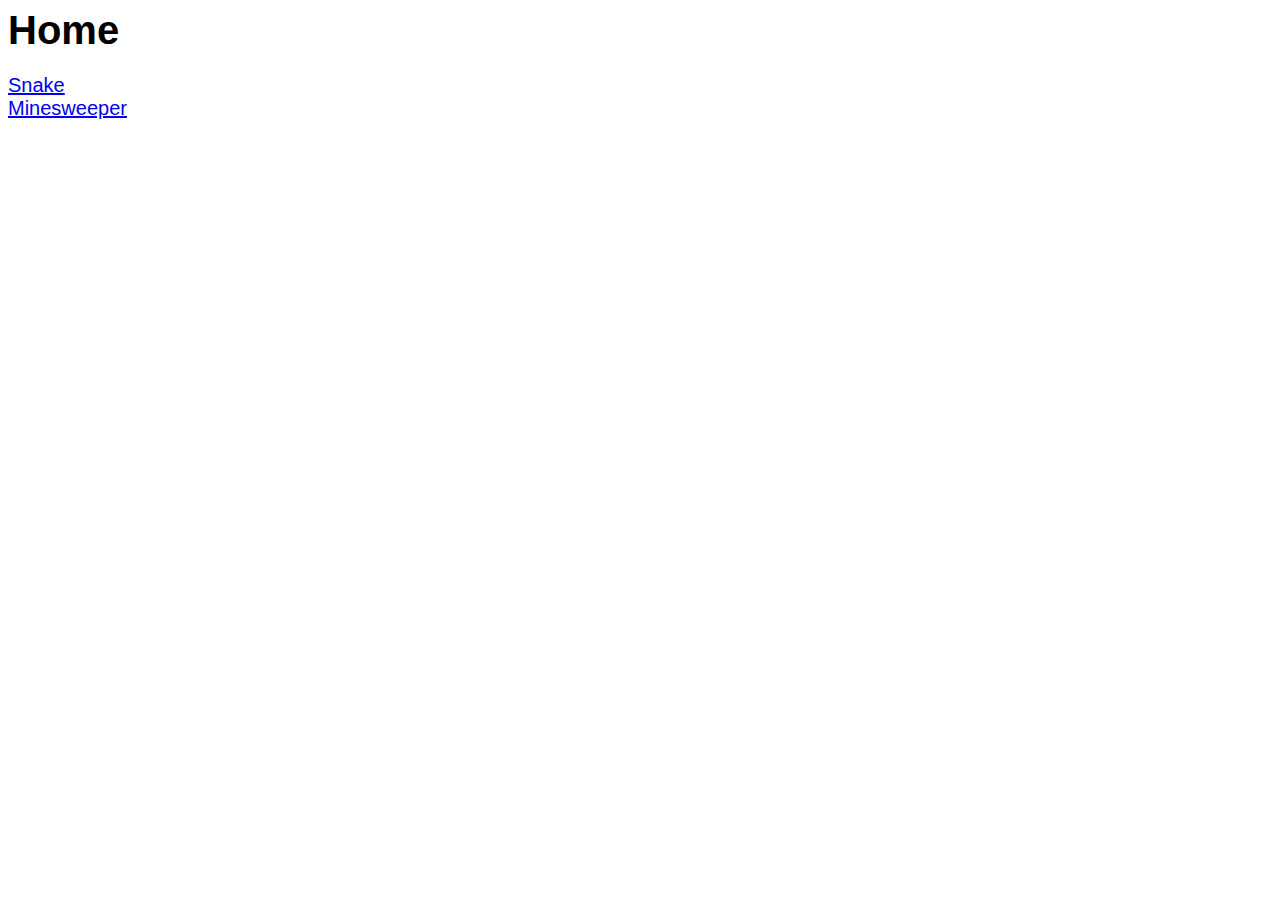
==== index.html @ dcc0fe84 "Add files via upload" ====
<head>
	<meta charset="UTF-8">
	<meta name="viewport",
		content="width=device-width, initial-scale=1.0">
	<title>Home</title>
	<link rel="stylesheet" href="style.css">
</head>

<body>
    <h1>
        <div class="indexh">
            Home
        </div>
    </h1>
    <p1>
        <div class="mainp">
            <a href="snake.html">Snake</a>
        </div>
        <div class="mainp">
            <a href="minesweeper.html">Minesweeper</a>
        </div>
    </p1>
</body>
---- style.css ----
body {
    font-family: Arial, Helvetica, sans-serif;
}

.indexh {
    font-size: 40px;
	font-weight: bold;
    color: black
}

.snakeh {
	font-size: 40px;
	font-weight: bold;
	color: green;
}

.minesweeperh {
    font-size: 40px;
	font-weight: bold;
	color: red;
}

.mainp {
    font-size: 20px;
    color: black;
}

.e {
    font-size: 10px;
    color: red
}
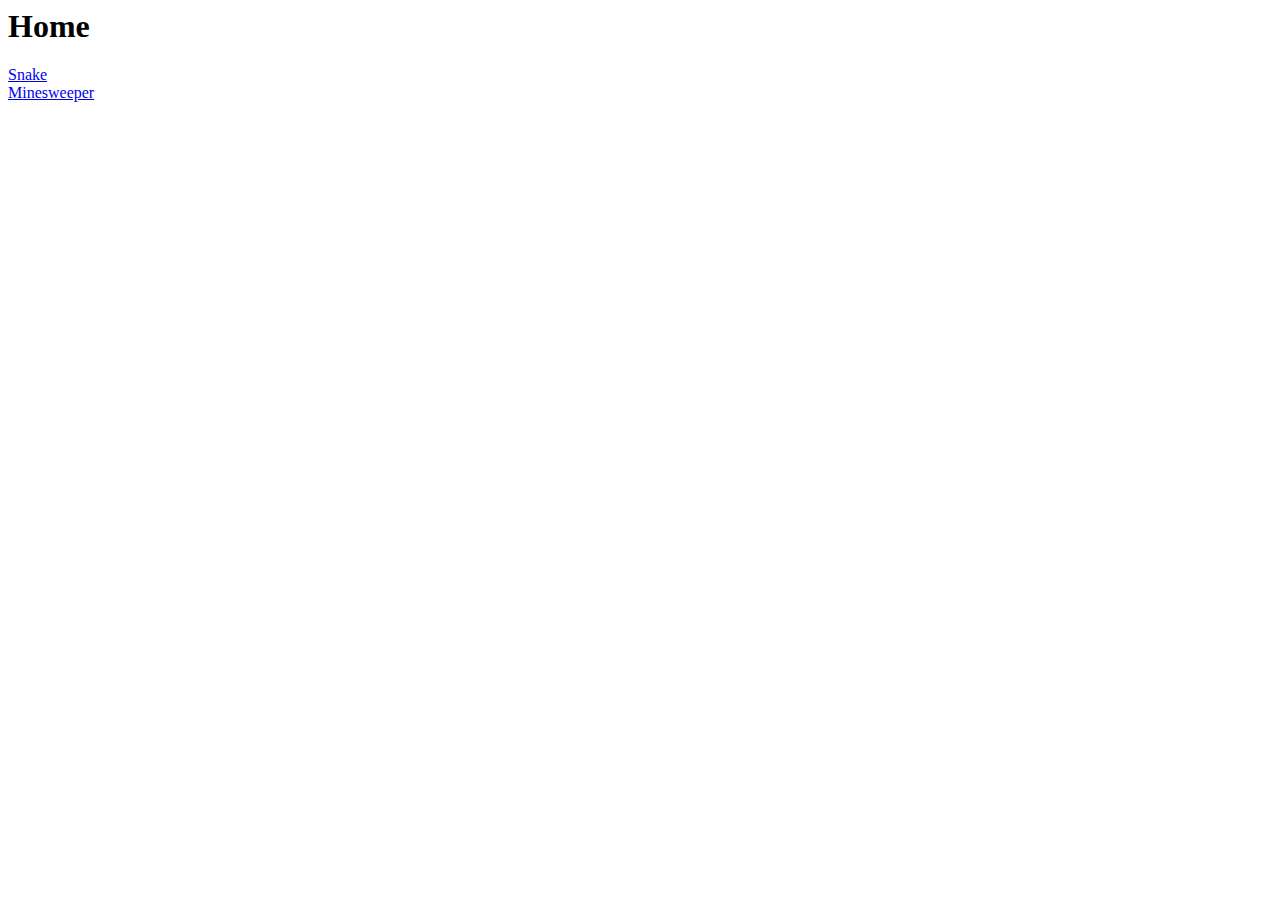
==== commit c76153a1: "Update index.html" ====
--- a/index.html
+++ b/index.html
@@ -3,7 +3,7 @@
 	<meta name="viewport",
 		content="width=device-width, initial-scale=1.0">
 	<title>Home</title>
-	<link rel="stylesheet" href="style.css">
+	<link rel="stylesheet" href="css/style.css">
 </head>
 
 <body>
@@ -20,4 +20,4 @@
             <a href="minesweeper.html">Minesweeper</a>
         </div>
     </p1>
-</body>+</body>
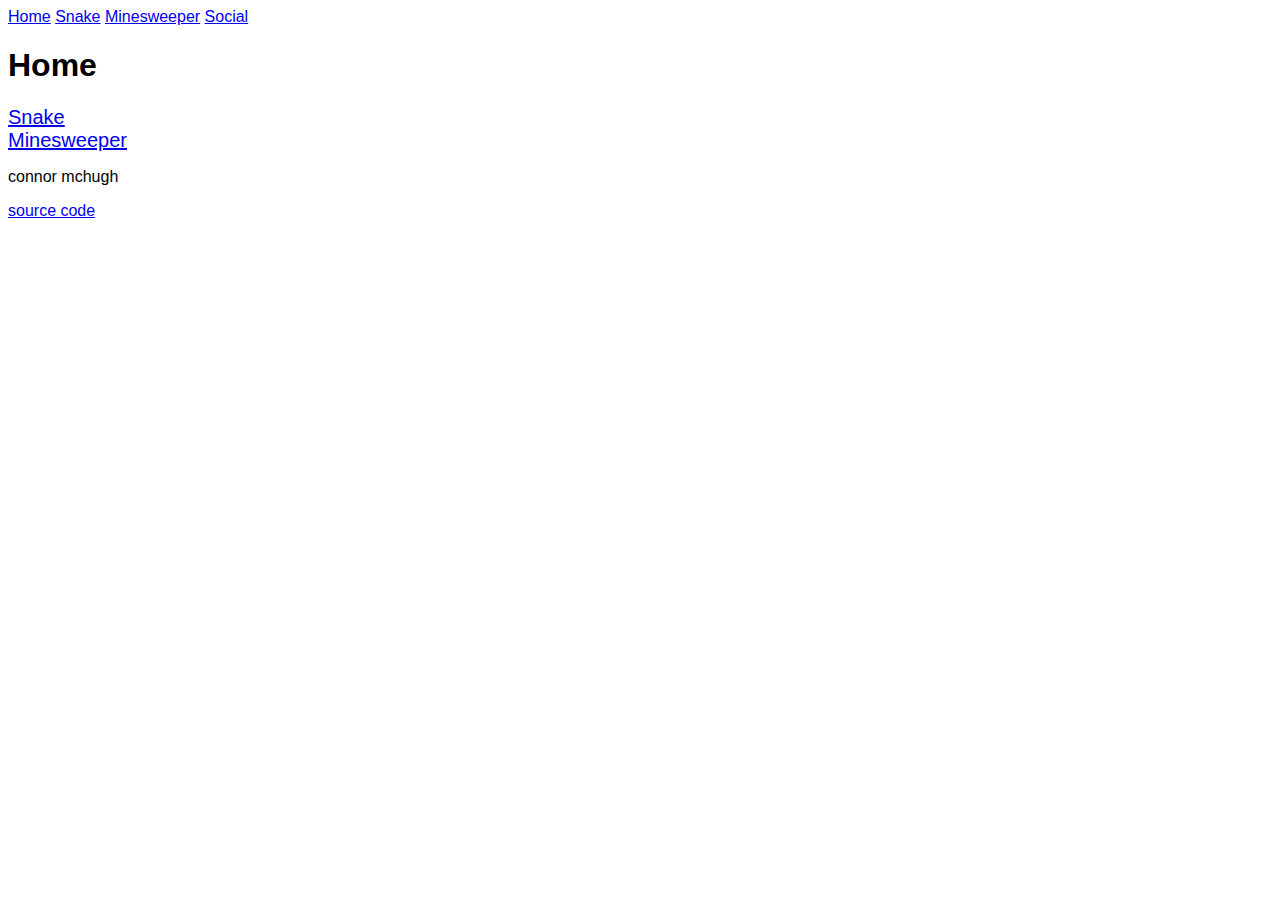
==== commit 8db58dc8: "Add files via upload" ====
--- a/index.html
+++ b/index.html
@@ -7,8 +7,15 @@
 </head>
 
 <body>
+    <div class="nav">
+		<a href="index.html">Home</a>
+		<a href="snake.html">Snake</a>
+		<a href="minesweeper.html">Minesweeper</a>
+		<a href="social.html">Social</a>
+	</div>
+
     <h1>
-        <div class="indexh">
+        <div class="mainh">
             Home
         </div>
     </h1>
@@ -20,4 +27,9 @@
             <a href="minesweeper.html">Minesweeper</a>
         </div>
     </p1>
-</body>
+
+    <div class="footer">
+        <p>connor mchugh</p>
+        <p><a href="https://github.com/cmchuu/cmchuu.github.io" target="_blank">source code</a></p>
+    </div>
+</body>--- a/css/style.css
+++ b/css/style.css
@@ -0,0 +1,61 @@
+@font-face {
+    font-family: "Press Start";
+    src: url("prstart.ttf");
+}
+
+body {
+    font-family: Arial, Helvetica, sans-serif;
+}
+
+#game {
+    background-color: lightgray;
+}
+
+.indexh {
+    font-size: 40px;
+	font-weight: bold;
+    color: black
+}
+
+.snakeh {
+	font-size: 40px;
+	font-weight: bold;
+	color: green;
+}
+
+.minesweeperh {
+    font-size: 40px;
+	font-weight: bold;
+	color: red;
+}
+
+td {
+    height: 20px;
+    width: 20px;
+    background-color: #C0C0C0;
+    border: 1.5px solid;
+    border-top-color: #ffffff;
+    border-right-color: #7B7B7B;
+    border-bottom-color: #7B7B7B;
+    border-left-color: #ffffff;
+    text-align: center;
+    vertical-align: middle;
+}
+
+.revealed {
+    font-family: "Press Start";
+    background-color: #C0C0C0;
+    font-size: 80%;
+    text-align: center;
+    border: none;
+}
+
+.mainp {
+    font-size: 20px;
+    color: black;
+}
+
+.e {
+    font-size: 10px;
+    color: red
+}
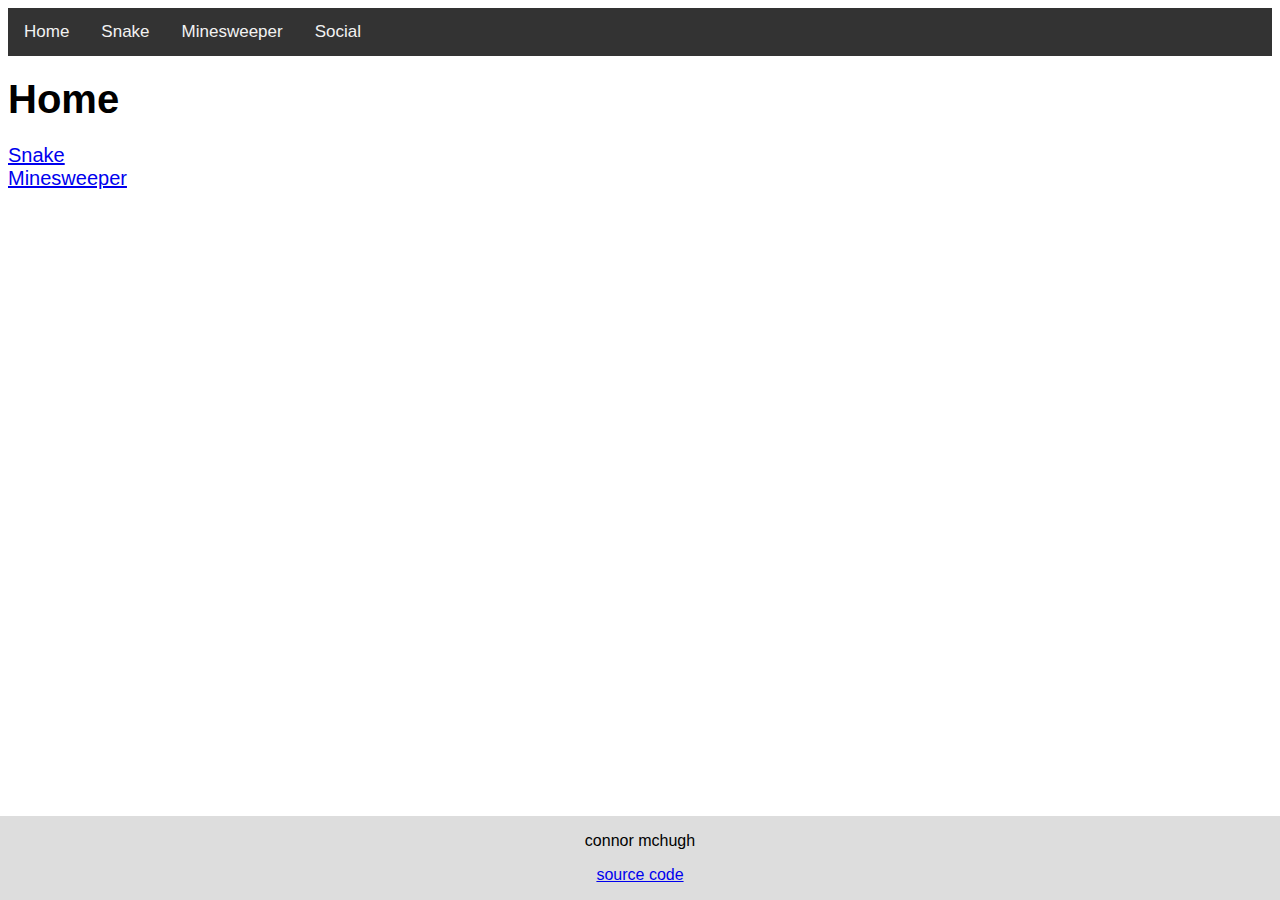
==== commit c0f91a0d: "Update index.html" ====
--- a/index.html
+++ b/index.html
@@ -32,4 +32,4 @@
         <p>connor mchugh</p>
         <p><a href="https://github.com/cmchuu/cmchuu.github.io" target="_blank">source code</a></p>
     </div>
-</body>+</body>
--- a/css/style.css
+++ b/css/style.css
@@ -1,21 +1,73 @@
 @font-face {
     font-family: "Press Start";
-    src: url("prstart.ttf");
+    src: url("fonts/prstart.ttf");
 }
+
+/*
+    General
+*/
 
 body {
     font-family: Arial, Helvetica, sans-serif;
 }
 
-#game {
-    background-color: lightgray;
+.mainh {
+    font-size: 40px;
+	font-weight: bold;
+    color: black;
 }
 
-.indexh {
-    font-size: 40px;
-	font-weight: bold;
-    color: black
+.mainp {
+    font-size: 20px;
+    color: black;
 }
+
+.e {
+    font-size: 10px;
+    color: red
+}
+
+/*
+    Navigation
+*/
+
+.nav {
+    background-color: #333;
+    overflow: hidden;
+}
+  
+.nav a {
+    float: left;
+    color: #f2f2f2;
+    text-align: center;
+    padding: 14px 16px;
+    text-decoration: none;
+    font-size: 17px;
+}
+  
+.nav a:hover {
+    background-color: #ddd;
+    color: black;
+}
+  
+.nav a.active {
+    background-color: #04AA6D;
+    color: white;
+}
+
+.footer {
+    position: fixed;
+    left: 0;
+    bottom: 0;
+    width: 100%;
+    background-color: #ddd;
+    color: black;
+    text-align: center;
+}
+
+/* 
+    Snake 
+*/
 
 .snakeh {
 	font-size: 40px;
@@ -23,10 +75,26 @@
 	color: green;
 }
 
+/* 
+    Minesweeper 
+*/
+
+#minesweeperTable {
+    background-color: lightgray;
+}
+
 .minesweeperh {
     font-size: 40px;
 	font-weight: bold;
 	color: red;
+}
+
+.revealed {
+    font-family: "Press Start";
+    background-color: #C0C0C0;
+    font-size: 80%;
+    text-align: center;
+    border: none;
 }
 
 td {
@@ -41,21 +109,3 @@
     text-align: center;
     vertical-align: middle;
 }
-
-.revealed {
-    font-family: "Press Start";
-    background-color: #C0C0C0;
-    font-size: 80%;
-    text-align: center;
-    border: none;
-}
-
-.mainp {
-    font-size: 20px;
-    color: black;
-}
-
-.e {
-    font-size: 10px;
-    color: red
-}
